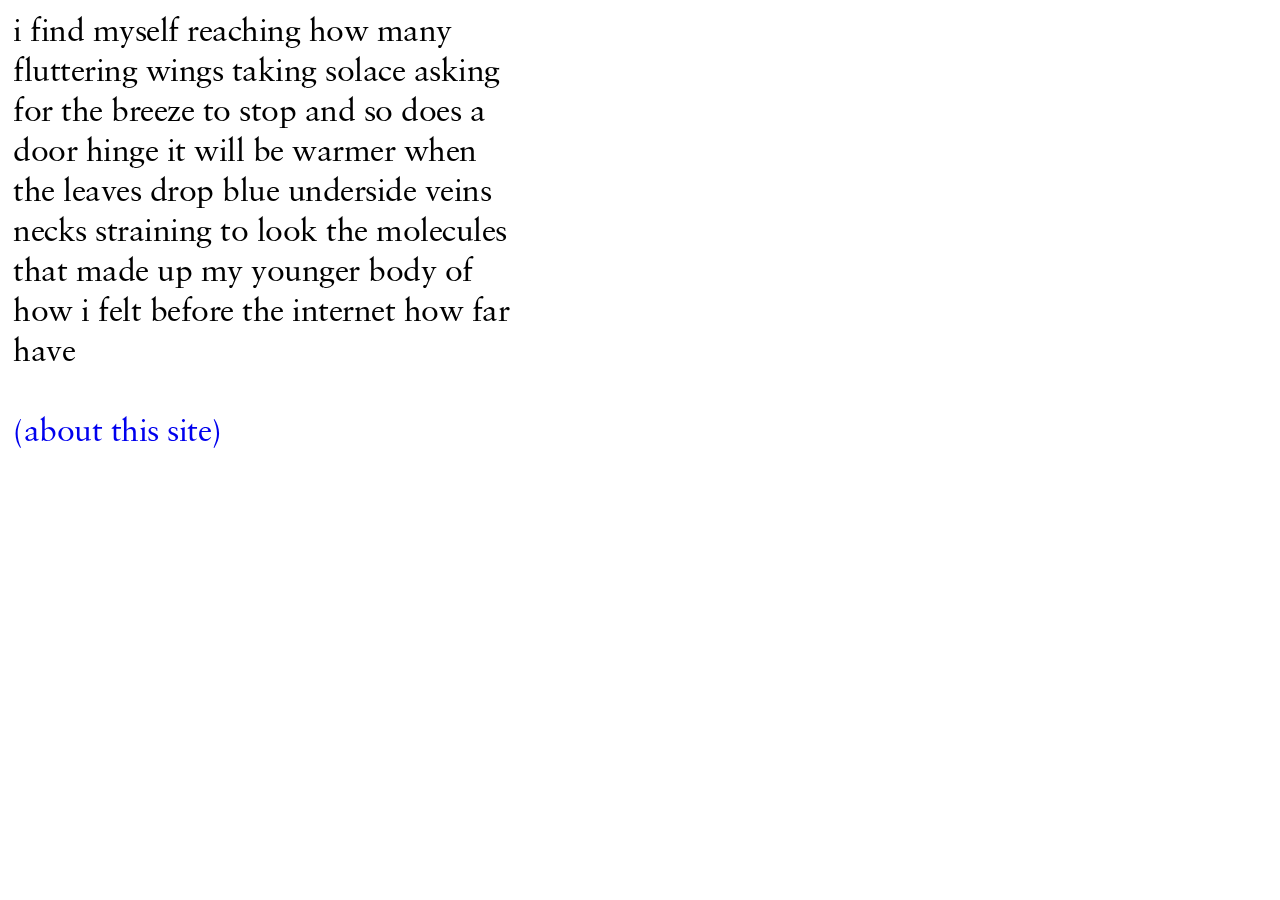
==== index.html @ 6b65dba3 "first commit" ====
<!DOCTYPE html>
<html lang="en">
<head>
    <meta charset="UTF-8">
    <meta http-equiv="X-UA-Compatible" content="IE=edge">
    <meta name="viewport" content="width=device-width, initial-scale=1.0">
    <title>Somatic</title>
    <link rel="stylesheet" href="assets/css/style.css">
</head>
<body>
    <div id="poem"></div>
    <footer>
        <br>
        <a href="about.html">(about this site)</a>
    </footer>
    <script src="assets/scripts/poem.js"></script>
</body>
</html>
---- assets/css/style.css ----
/* ------------------- FONTS ------------------- */

@font-face {
    font-family: 'Sabon';
    src: url('../fonts/SabonLTStd-Roman.otf') format('opentype');
}

@font-face {
    font-family: 'Sabon Italic';
    src: url('../fonts/SabonLTStd-Italic.otf') format('opentype');
}

/* ------------------- STYLE ------------------- */

body {
    padding: 5px;
    font-family: 'Sabon';
    font-size: 32px;
    line-height: 40px;
    letter-spacing: -0.5px;
    mix-blend-mode: difference;
}

a {
    text-decoration: none;
}

a:visited {
    color: black;
}

footer {

}


/* ------------------- MEDIA QUERIES ------------------- */

@media screen and (min-width: 800px) {
    body {
        width: 40%;
    }
}



/* ------------------- PRINT CSS ------------------- */
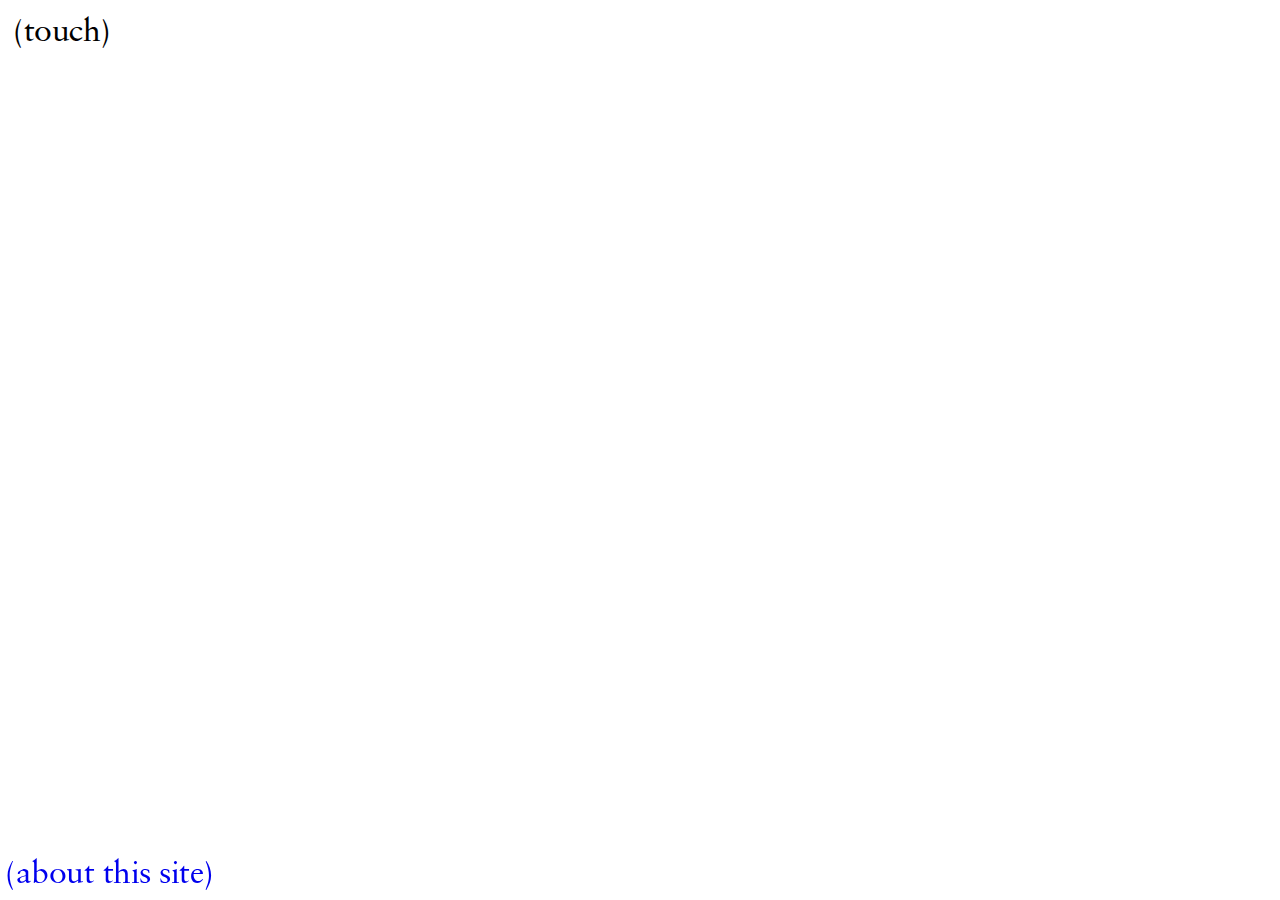
==== commit b1f8aade: "update to script" ====
--- a/index.html
+++ b/index.html
@@ -8,11 +8,13 @@
     <link rel="stylesheet" href="assets/css/style.css">
 </head>
 <body>
+    <!-- <div id="desktopNotification">(please visit this site on a mobile device)</div> -->
+    <div id="clickToBegin">(touch)</div>
     <div id="poem"></div>
     <footer>
         <br>
         <a href="about.html">(about this site)</a>
     </footer>
-    <script src="assets/scripts/poem.js"></script>
+    <script src="assets/scripts/poem_1.2.js"></script>
 </body>
 </html>--- a/assets/css/style.css
+++ b/assets/css/style.css
@@ -10,6 +10,7 @@
     src: url('../fonts/SabonLTStd-Italic.otf') format('opentype');
 }
 
+
 /* ------------------- STYLE ------------------- */
 
 body {
@@ -18,7 +19,7 @@
     font-size: 32px;
     line-height: 40px;
     letter-spacing: -0.5px;
-    mix-blend-mode: difference;
+    /* mix-blend-mode: difference; */
 }
 
 a {
@@ -30,18 +31,30 @@
 }
 
 footer {
-
+    position: fixed;
+    padding: 5px;
+    bottom: 0;
+    left: 0;
 }
 
 
 /* ------------------- MEDIA QUERIES ------------------- */
 
-@media screen and (min-width: 800px) {
+@media screen and (min-width:800px) {
     body {
-        width: 40%;
+        width: 400px;
     }
 }
 
 
+/* ------------------- PRINT CSS ------------------- */
 
-/* ------------------- PRINT CSS ------------------- */+@media print {
+    footer {
+        display: none;
+    }
+
+    body {
+        margin: 25%;
+    }
+ }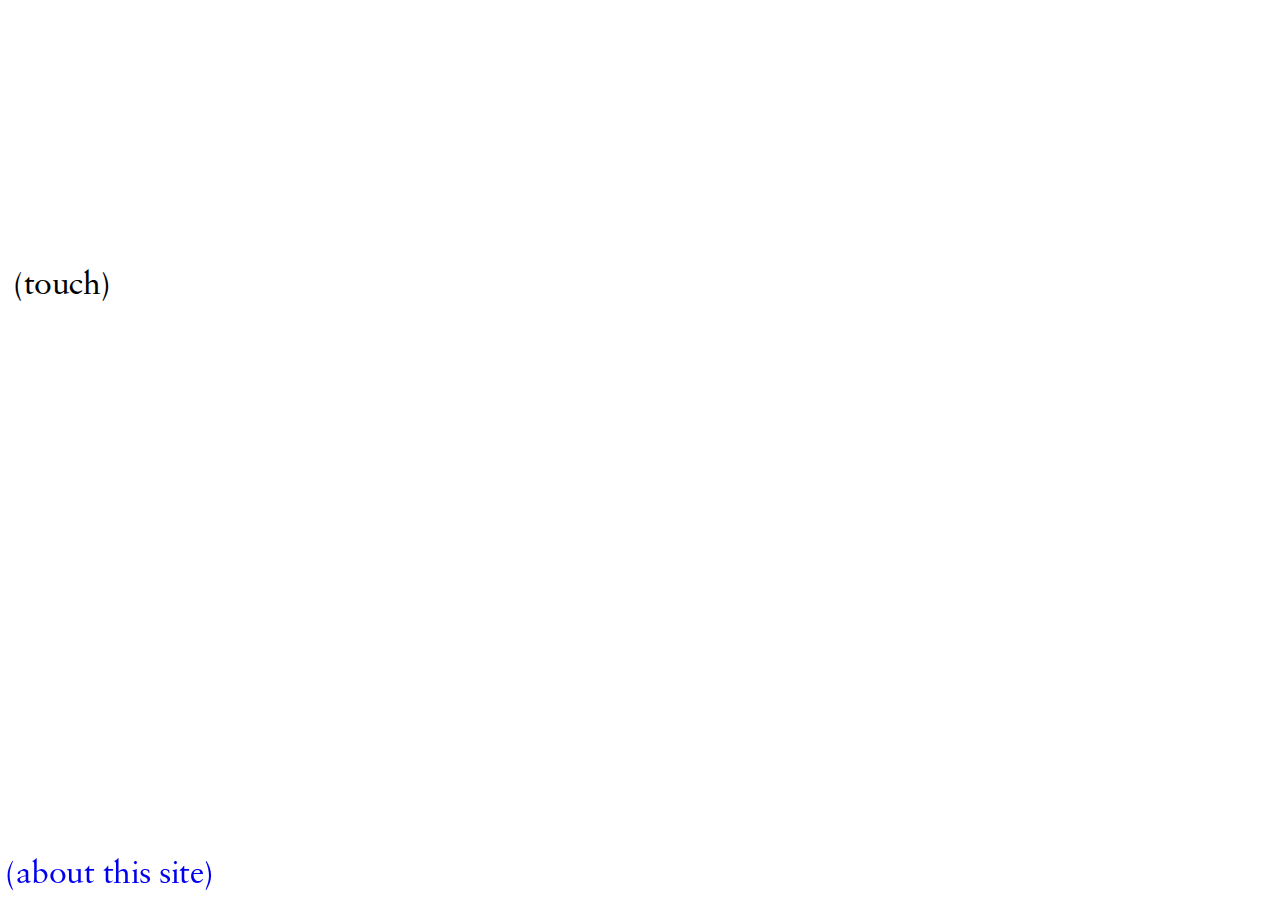
==== commit 4fb69235: "MAJOR UPDATE" ====
--- a/index.html
+++ b/index.html
@@ -1,20 +1,30 @@
 <!DOCTYPE html>
 <html lang="en">
-<head>
-    <meta charset="UTF-8">
-    <meta http-equiv="X-UA-Compatible" content="IE=edge">
-    <meta name="viewport" content="width=device-width, initial-scale=1.0">
+  <head>
+    <meta charset="UTF-8" />
+    <meta http-equiv="X-UA-Compatible" content="IE=edge" />
+    <meta name="viewport" content="width=device-width, initial-scale=1.0" />
     <title>Somatic</title>
-    <link rel="stylesheet" href="assets/css/style.css">
-</head>
-<body>
+    <link rel="stylesheet" href="assets/css/style.css" />
+  </head>
+  <body>
+    <video
+      id="video"
+      autoplay="true"
+      webkit-playsinline
+      playsinline
+      style="display: none"
+    ></video>
+    <canvas id="canvas"></canvas>
     <!-- <div id="desktopNotification">(please visit this site on a mobile device)</div> -->
     <div id="clickToBegin">(touch)</div>
-    <div id="poem"></div>
+    <div class="poem-container">
+      <p id="poem"></p>
+    </div>
     <footer>
-        <br>
-        <a href="about.html">(about this site)</a>
+      <br />
+      <a href="about.html">(about this site)</a>
     </footer>
-    <script src="assets/scripts/poem_1.2.js"></script>
-</body>
-</html>+    <script src="assets/scripts/poem_1.3.js"></script>
+  </body>
+</html>
